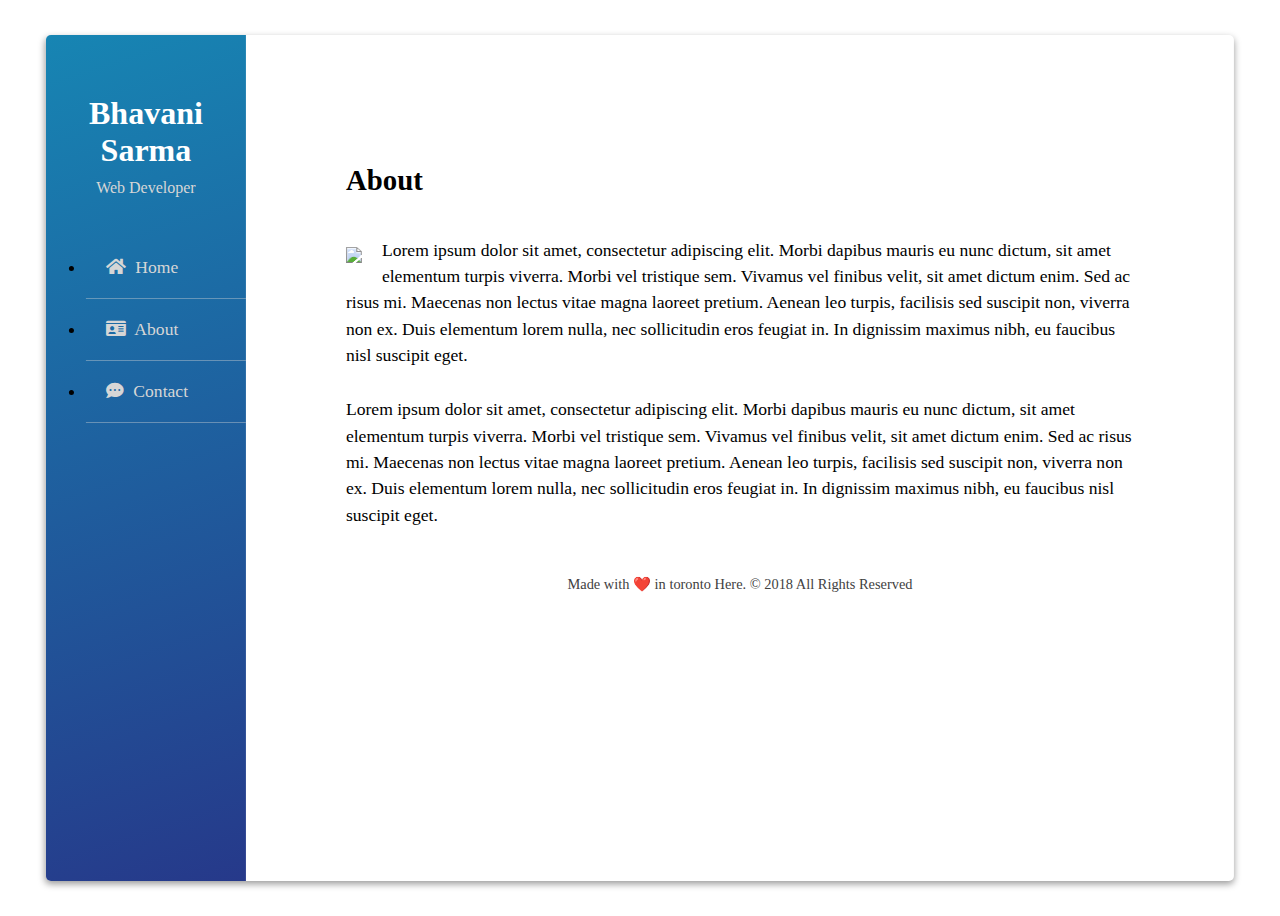
==== about.html @ 4d79c0e6 "Add contact.html page" ====
<!DOCTYPE html>
<html lang="en">
<head>
	<meta charset="UTF-8">
  	<meta name="viewport" content="width=device-width, initial-scale=1.0">
  	<meta http-equiv="X-UA-Compatible" content="ie=edge">
  	<link rel="stylesheet" href="https://cdnjs.cloudflare.com/ajax/libs/meyer-reset/2.0/reset.min.css"/>
  	<link rel="stylesheet" href="https://use.fontawesome.com/releases/v5.4.1/css/all.css">
  	<link rel="stylesheet" href="assets/css/style.css"/>
  	<title>Bhavani Sarma - Web Developer</title>
</head>
<body>
	<div class="parent">
		<div class="wrapper">
			<nav>
			  	<div class="inner-wrap">
			    <div class="site-header">Bhavani Sarma</div>
			    <div class="site-subheader">Web Developer</div>
			    <ul class="site-navigation">
			      <li><a href="index.html"><i class="fas fa-home"></i> Home</a></li>
			      <li><a href="about.html"><i class="fas fa-id-card"></i> About</a></li>
        			<li><a href="contact.html"><i class="fas fa-comment-dots"></i> Contact
        			</a>
      			</li>
			    </ul>
			  	</div>
			</nav>
			<main>
				<main>
  <div class="menu">
    <div class="menu-icon" id="sidebarCollapse"><i class="fas fa-bars"></i> <span class="mobile-header">Your Name: Web Developer</span></div>
  </div>
  <h1>About</h1>
  <article>
	    <img class="about-image" src="http://via.placeholder.com/200" />
	    <p>
	      Lorem ipsum dolor sit amet, consectetur adipiscing elit. Morbi dapibus mauris eu
	      nunc dictum, sit amet elementum turpis viverra. Morbi vel tristique sem. Vivamus vel finibus velit,
	      sit amet dictum enim. Sed ac risus mi. Maecenas non lectus vitae magna laoreet pretium. Aenean leo
	      turpis, facilisis sed suscipit non, viverra non ex. Duis elementum lorem nulla, nec sollicitudin eros feugiat in.
	      In dignissim maximus nibh, eu faucibus nisl suscipit eget.
	    </p>
	    <p>
	      Lorem ipsum dolor sit amet, consectetur adipiscing elit. Morbi dapibus mauris eu
	      nunc dictum, sit amet elementum turpis viverra. Morbi vel tristique sem. Vivamus vel finibus velit,
	      sit amet dictum enim. Sed ac risus mi. Maecenas non lectus vitae magna laoreet pretium. Aenean leo
	      turpis, facilisis sed suscipit non, viverra non ex. Duis elementum lorem nulla, nec sollicitudin eros feugiat in.
	      In dignissim maximus nibh, eu faucibus nisl suscipit eget.
	    </p>
	  </article>
	  <footer>
	    Made with ❤️ in toronto Here. © 2018 All Rights Reserved
	  </footer>
	</main>
				
		</div>
	</div>
</body>
<script src="https://cdnjs.cloudflare.com/ajax/libs/jquery/3.3.1/jquery.min.js"></script>
<script src="assets/js/sidebar.js"></script>
</html>
---- assets/css/style.css ----
@import "https://fonts.googleapis.com/css?family=Roboto:400,700"
body {
  background-color: #e9e9e9;
  font-family: "Roboto", sans-serif;
}

h1 {
  font-weight: 700;
  font-size: 1.8em;
  padding: 10px 0px 10px 0px;
}

h2 {
  font-size: 1.2em;
  padding: 25px 0px 5px 0px;
  color: #414141;
}

h3 {
  font-size: 0.8em;
  color: #414141;
}

p {
  font-size: 1.1em;
  line-height: 1.5em;
  padding-top: 10px;
}

p:last-child {
  padding-bottom: 30px;
}

a {
  color: #b32b78;
  text-decoration: none;
  -o-transition:.5s;
  -ms-transition:.5s;
  -moz-transition:.5s;
  -webkit-transition:.5s;
  transition:.5s;
}

a:hover {
  color: #852b87;
}

hr {
  color: #414141;
}

div.parent {
  position: relative;
  height: 100vh;
}

div.wrapper {
  position: absolute;
  margin: 0 auto;
  width: 94%;
  height: 94%;
  top: 50%;
  left: 50%;
  transform: translate(-50%, -50%);
  background-color: #ffffff;
  overflow-x: scroll;
  -webkit-border-radius: 5px;
  -moz-border-radius: 5px;
  border-radius: 5px;
  -webkit-box-shadow: 0px 3px 7px 0px rgba(0,0,0,0.4);
  -moz-box-shadow: 0px 3px 7px 0px rgba(0,0,0,0.4);
  box-shadow: 0px 3px 7px 0px rgba(0,0,0,0.4);
  display: grid;
  grid-template-rows: 1fr;
  grid-template-columns: 200px 1fr;
}

nav {
  display: grid;
  grid-row: span 1;
  grid-column: span 1;
  background: rgb(23,133,179);
  background: linear-gradient(162deg, rgba(23,133,179,1) 0%, rgba(38,57,138,1) 100%);
}

div.inner-wrap {
  display: block;
}

div.site-header, div.site-subheader {
  text-align: center;
}

div.site-header {
  margin-top: 60px;
  text-align: center;
  font-size: 2em;
  font-weight: 700;
  color: #ffffff;
}

div.site-subheader {
  text-align: center;
  font-size: 1em;
  margin-bottom: 40px;
  color: #d6d6d6;
  margin-top:10px;
}

ul.site-navigation li {
  border-bottom: 1px solid rgba(214, 214, 214, 0.4);
  padding: 20px 20px 20px 20px;
  font-size: 1.1em;
}

ul.site-navigation li i {
  margin-right: 5px;
}

ul.site-navigation li a {
  color: #d6d6d6;
  text-decoration: none;
  -o-transition:.5s;
  -ms-transition:.5s;
 -moz-transition:.5s;
  -webkit-transition:.5s;
  transition:.5s;
}

ul.site-navigation li a:hover {
  color: #ffffff;
  opacity: 0.5;
}

.menu {
  display: none;
}

main {
  grid-row: span 1;
  grid-column: span 1;
  padding: 50px 50px 50px 50px;
}

.about-image {
  float: left;
  padding-top: 20px;
  padding-right: 20px;
  padding-bottom: 20px;
}

ul.social {margin-top: 30px;
  font-size: 1.3em;
}

ul.social li {
  margin-bottom: 20px;
  margin-left: 20px;
}

ul.social li:last-child {
  margin-bottom: 0px;
}

footer {
  font-size: 0.9em;
  text-align: center;
  color: #414141;
}

article.portfolio-item {
  margin-top: 50px;
  margin-bottom: 50px;
  display: grid;
  grid-template-rows: 1fr;
  grid-template-columns: 150px 1fr;
}

div.portfolio-image {
  grid-row: span 1;
  grid-column: span 1;
}

div.portfolio-description {
  padding-left: 50px;
  grid-row: span 1;
  grid-column: span 1;
}

@media (max-width: 768px) {
  div.wrapper{
    width: 96%;
    grid-template-columns: 1fr;
  }

  nav {
    display: none;
  }

  .active {
    display: grid;
  }

  .menuup {
    grid-template-columns: 200px 1fr!important;
  }

  .menu {
    display: block;
    margin-bottom: 40px;
  }

  .menu i {
    margin-right: 10px;
  }

  .menu-icon {
    cursor: pointer;
  }

  .hide {
    display: none;
  }

  main {
    padding: 20px 20px 20px 20px;
  }
}
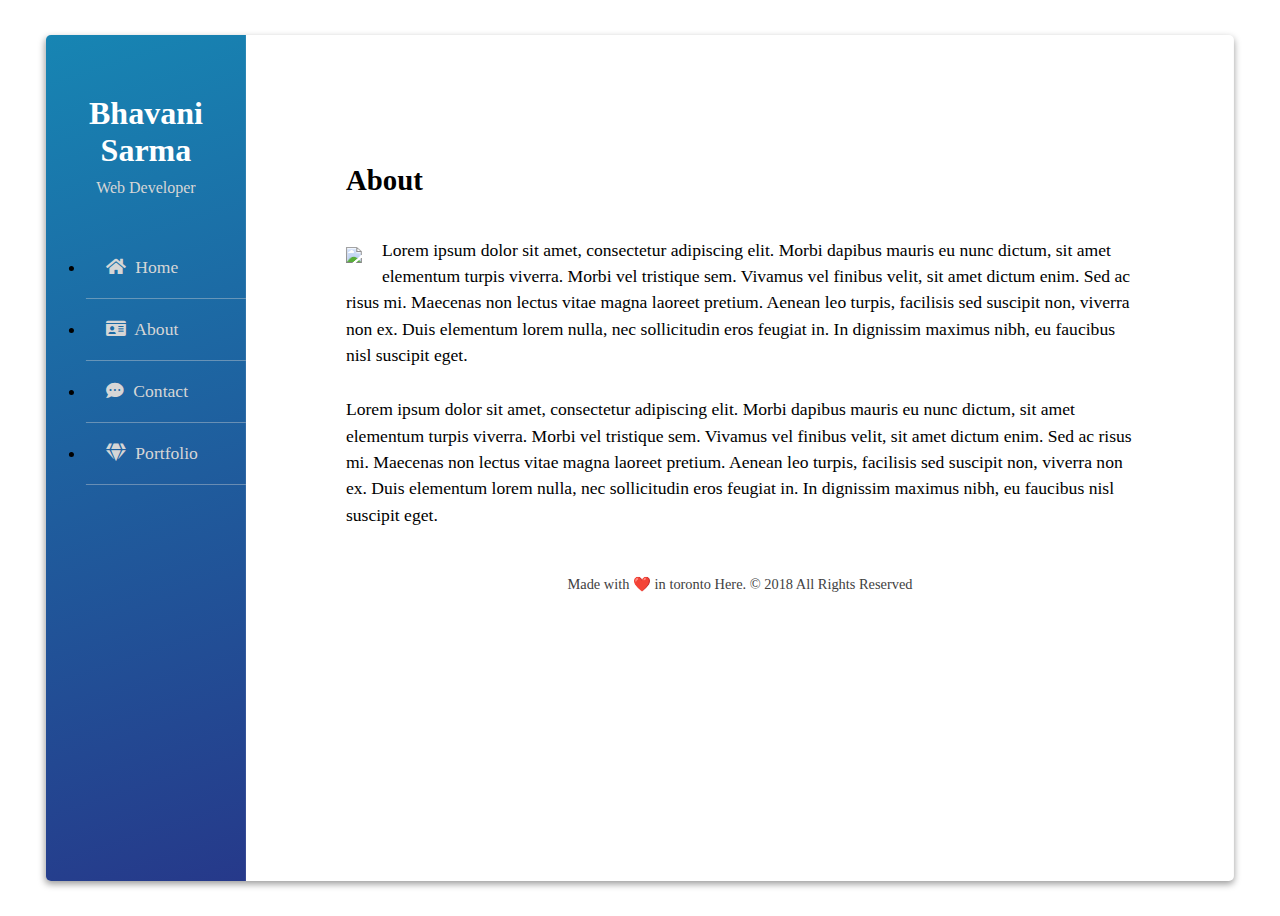
==== commit 47214f5c: "add portfoli.html page" ====
--- a/about.html
+++ b/about.html
@@ -18,10 +18,10 @@
 			    <div class="site-subheader">Web Developer</div>
 			    <ul class="site-navigation">
 			      <li><a href="index.html"><i class="fas fa-home"></i> Home</a></li>
-			      <li><a href="about.html"><i class="fas fa-id-card"></i> About</a></li>
-        			<li><a href="contact.html"><i class="fas fa-comment-dots"></i> Contact
-        			</a>
-      			</li>
+				    <li><a href="about.html"><i class="fas fa-id-card"></i> About</a></li>
+	        	    <li><a href="contact.html"><i class="fas fa-comment-dots"></i> Contact</a></li>
+	       			<li><a href="portfolio.html"><i class="fas fa-gem"></i> Portfolio</a>
+	      			</li>
 			    </ul>
 			  	</div>
 			</nav>
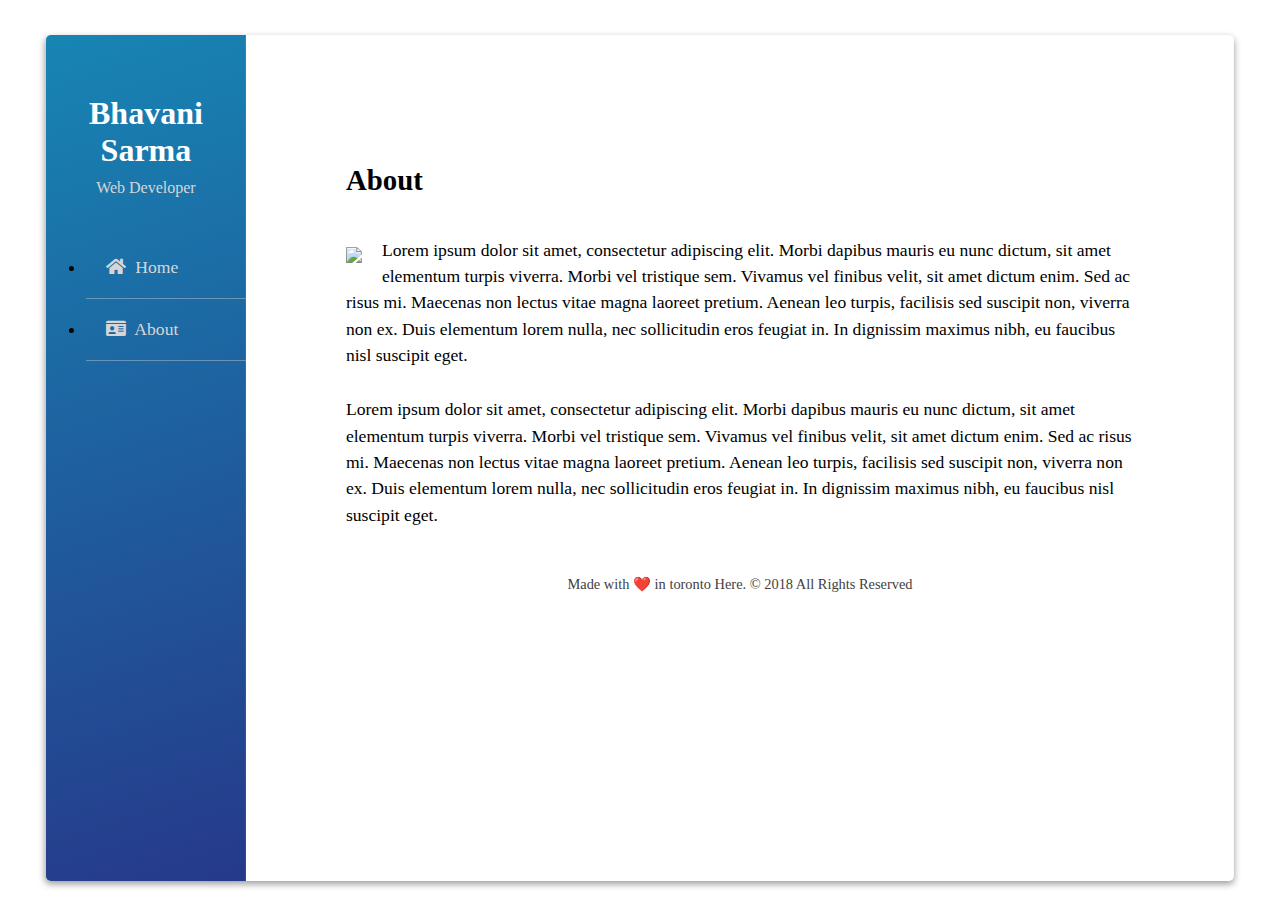
==== commit 573ac34e: "Merge pull request #6 from bhavanisarma/add-about-html" ====
--- a/about.html
+++ b/about.html
@@ -18,10 +18,8 @@
 			    <div class="site-subheader">Web Developer</div>
 			    <ul class="site-navigation">
 			      <li><a href="index.html"><i class="fas fa-home"></i> Home</a></li>
-				    <li><a href="about.html"><i class="fas fa-id-card"></i> About</a></li>
-	        	    <li><a href="contact.html"><i class="fas fa-comment-dots"></i> Contact</a></li>
-	       			<li><a href="portfolio.html"><i class="fas fa-gem"></i> Portfolio</a>
-	      			</li>
+			      <li>
+        			<a href="about.html"><i class="fas fa-id-card"></i> About</a></li>
 			    </ul>
 			  	</div>
 			</nav>
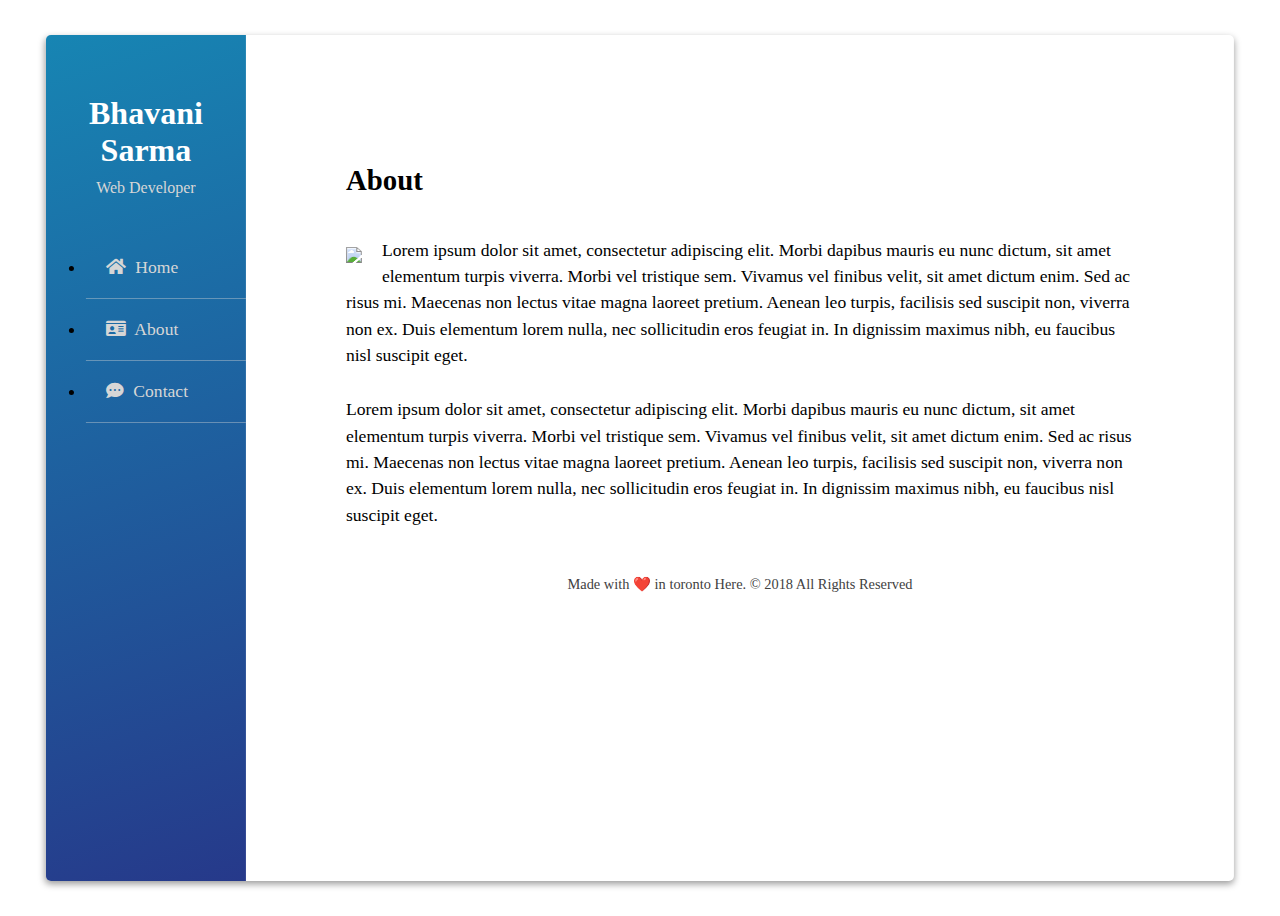
==== commit 094605de: "Merge pull request #7 from bhavanisarma/add-contact-html" ====
--- a/about.html
+++ b/about.html
@@ -18,8 +18,10 @@
 			    <div class="site-subheader">Web Developer</div>
 			    <ul class="site-navigation">
 			      <li><a href="index.html"><i class="fas fa-home"></i> Home</a></li>
-			      <li>
-        			<a href="about.html"><i class="fas fa-id-card"></i> About</a></li>
+			      <li><a href="about.html"><i class="fas fa-id-card"></i> About</a></li>
+        			<li><a href="contact.html"><i class="fas fa-comment-dots"></i> Contact
+        			</a>
+      			</li>
 			    </ul>
 			  	</div>
 			</nav>
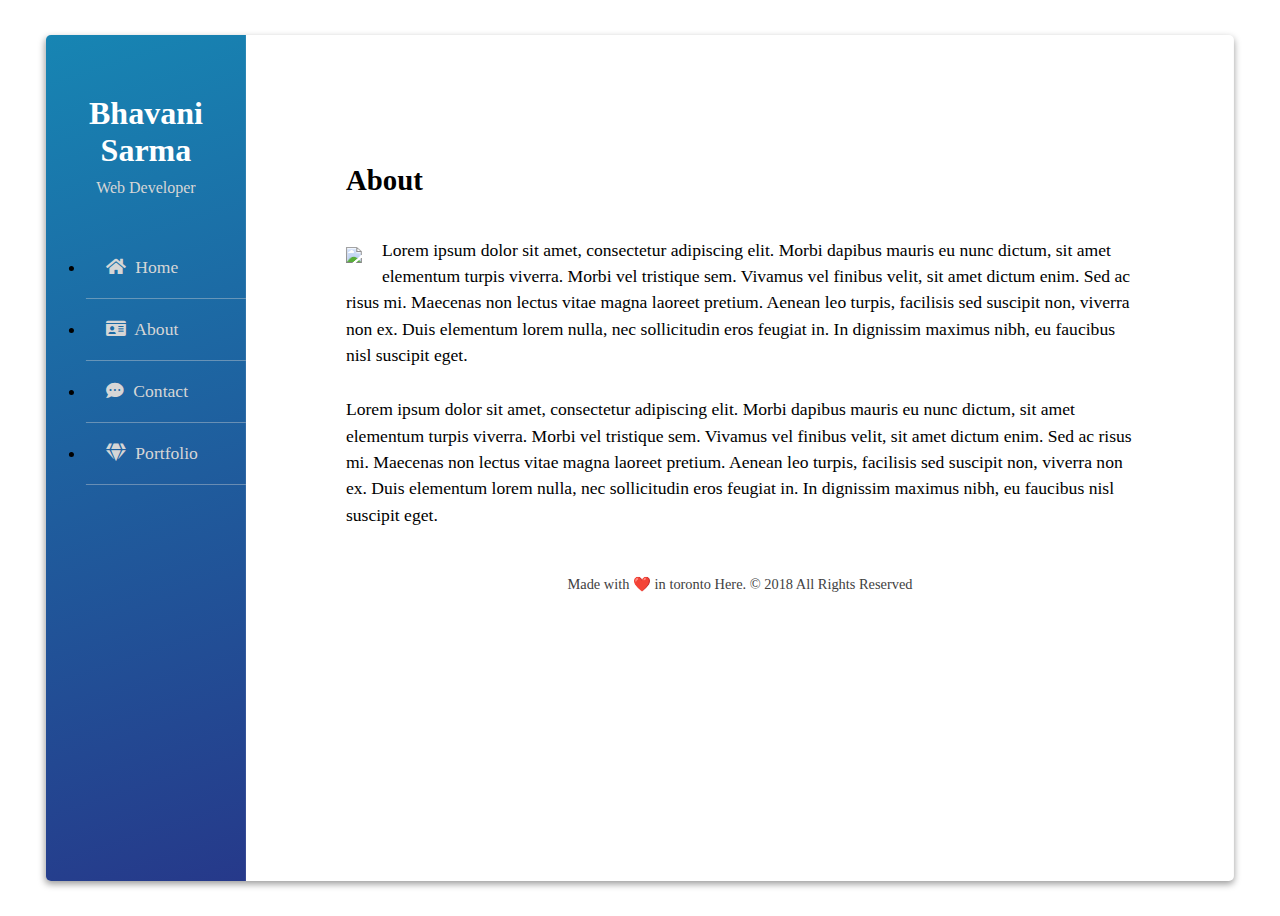
==== commit b2199c68: "Merge pull request #9 from bhavanisarma/add-portfolio-html" ====
--- a/about.html
+++ b/about.html
@@ -18,10 +18,10 @@
 			    <div class="site-subheader">Web Developer</div>
 			    <ul class="site-navigation">
 			      <li><a href="index.html"><i class="fas fa-home"></i> Home</a></li>
-			      <li><a href="about.html"><i class="fas fa-id-card"></i> About</a></li>
-        			<li><a href="contact.html"><i class="fas fa-comment-dots"></i> Contact
-        			</a>
-      			</li>
+				    <li><a href="about.html"><i class="fas fa-id-card"></i> About</a></li>
+	        	    <li><a href="contact.html"><i class="fas fa-comment-dots"></i> Contact</a></li>
+	       			<li><a href="portfolio.html"><i class="fas fa-gem"></i> Portfolio</a>
+	      			</li>
 			    </ul>
 			  	</div>
 			</nav>
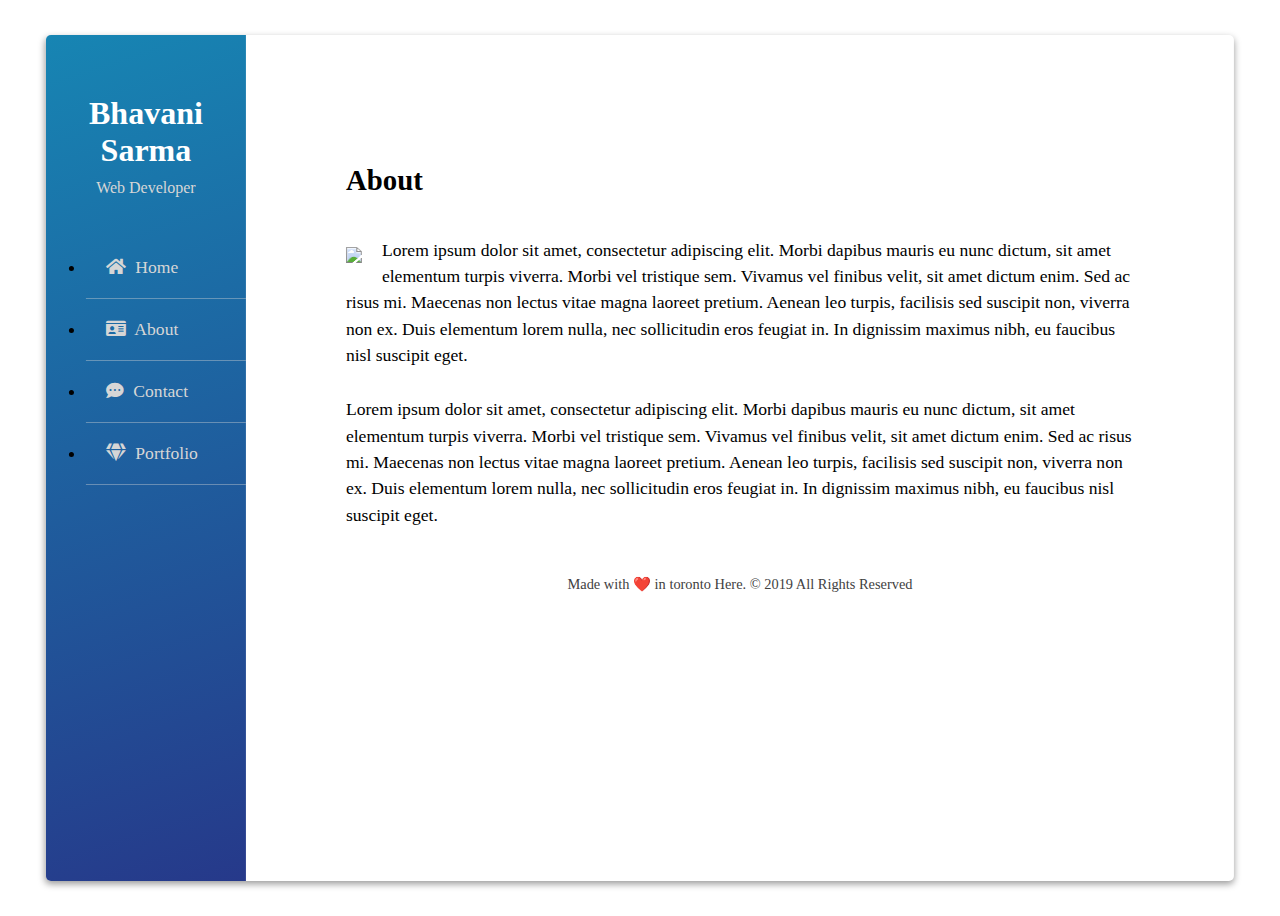
==== commit 8207eb43: "Add readme.md" ====
--- a/about.html
+++ b/about.html
@@ -49,7 +49,7 @@
 	    </p>
 	  </article>
 	  <footer>
-	    Made with ❤️ in toronto Here. © 2018 All Rights Reserved
+	    Made with ❤️ in toronto Here. © 2019 All Rights Reserved
 	  </footer>
 	</main>
 				
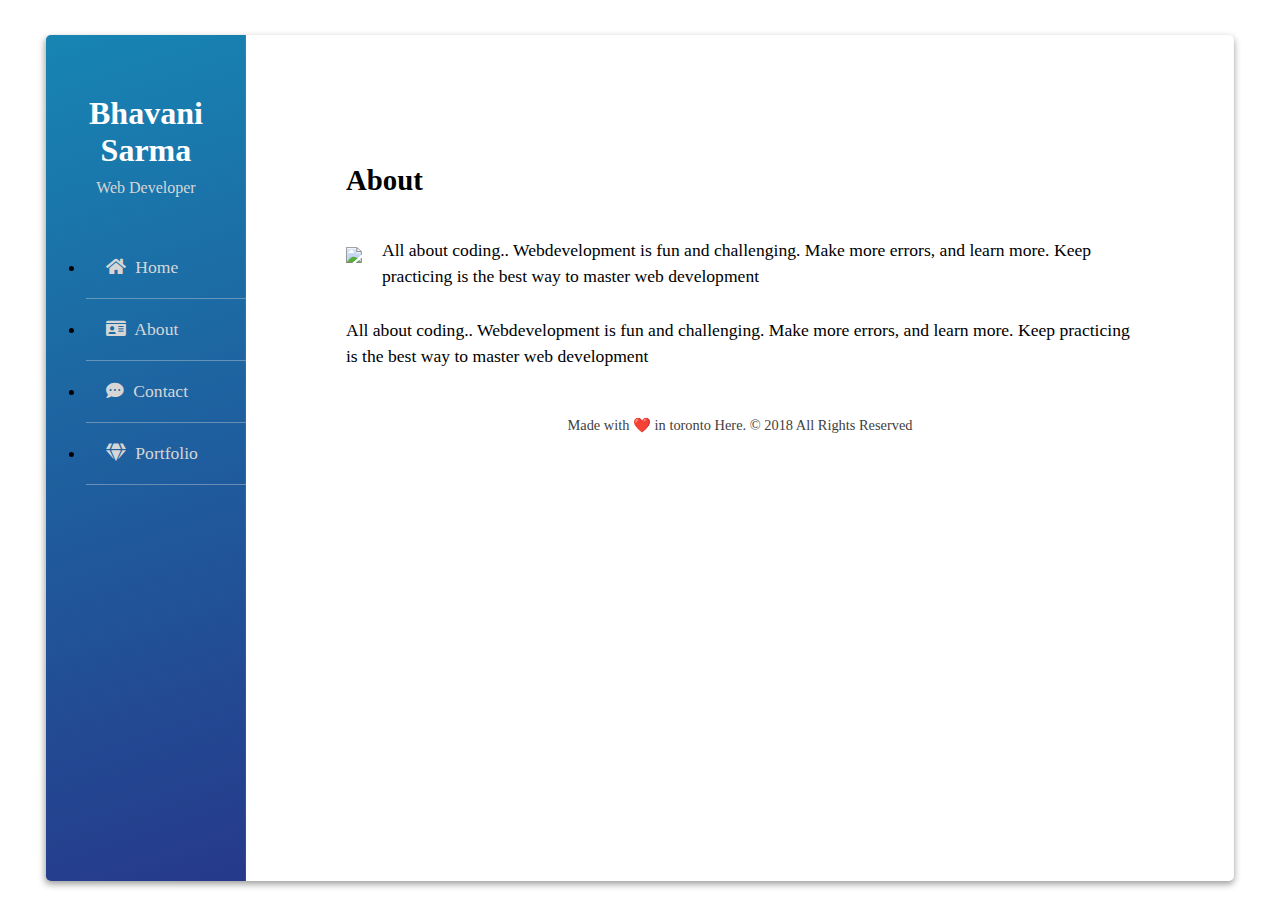
==== commit 2710a750: "final changes" ====
--- a/about.html
+++ b/about.html
@@ -28,28 +28,20 @@
 			<main>
 				<main>
   <div class="menu">
-    <div class="menu-icon" id="sidebarCollapse"><i class="fas fa-bars"></i> <span class="mobile-header">Your Name: Web Developer</span></div>
+    <div class="menu-icon" id="sidebarCollapse"><i class="fas fa-bars"></i> <span class="mobile-header">Bhavani: Web Developer</span></div>
   </div>
   <h1>About</h1>
   <article>
 	    <img class="about-image" src="http://via.placeholder.com/200" />
 	    <p>
-	      Lorem ipsum dolor sit amet, consectetur adipiscing elit. Morbi dapibus mauris eu
-	      nunc dictum, sit amet elementum turpis viverra. Morbi vel tristique sem. Vivamus vel finibus velit,
-	      sit amet dictum enim. Sed ac risus mi. Maecenas non lectus vitae magna laoreet pretium. Aenean leo
-	      turpis, facilisis sed suscipit non, viverra non ex. Duis elementum lorem nulla, nec sollicitudin eros feugiat in.
-	      In dignissim maximus nibh, eu faucibus nisl suscipit eget.
+	      All about coding.. Webdevelopment is fun and challenging. Make more errors, and learn more. Keep practicing is the best way to master web development 
 	    </p>
 	    <p>
-	      Lorem ipsum dolor sit amet, consectetur adipiscing elit. Morbi dapibus mauris eu
-	      nunc dictum, sit amet elementum turpis viverra. Morbi vel tristique sem. Vivamus vel finibus velit,
-	      sit amet dictum enim. Sed ac risus mi. Maecenas non lectus vitae magna laoreet pretium. Aenean leo
-	      turpis, facilisis sed suscipit non, viverra non ex. Duis elementum lorem nulla, nec sollicitudin eros feugiat in.
-	      In dignissim maximus nibh, eu faucibus nisl suscipit eget.
+		All about coding.. Webdevelopment is fun and challenging. Make more errors, and learn more. Keep practicing is the best way to master web development 
 	    </p>
 	  </article>
 	  <footer>
-	    Made with ❤️ in toronto Here. © 2019 All Rights Reserved
+	    Made with ❤️ in toronto Here. © 2018 All Rights Reserved
 	  </footer>
 	</main>
 				
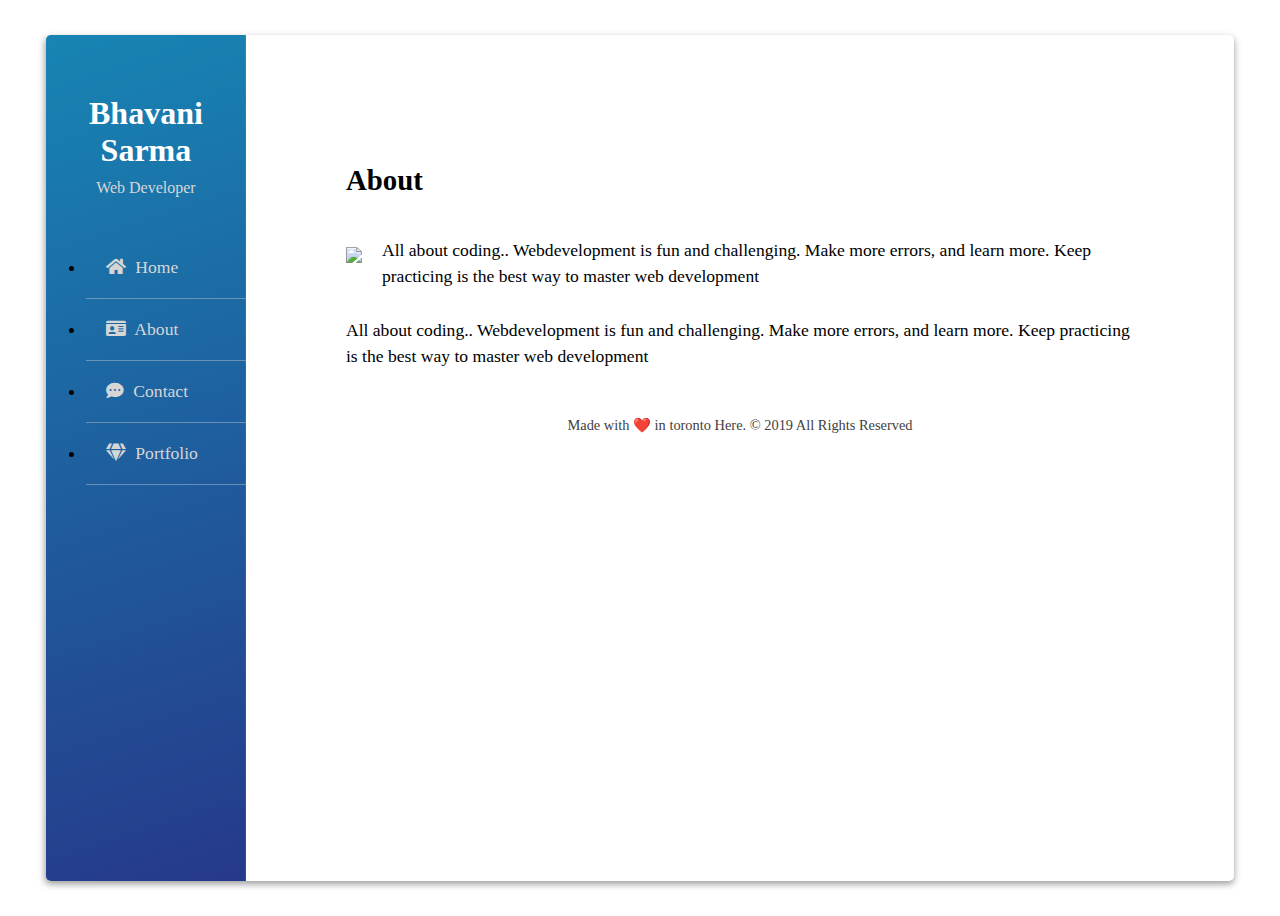
==== commit 1a9b13cb: "Merge pull request #13 from bhavanisarma/final" ====
--- a/about.html
+++ b/about.html
@@ -41,7 +41,7 @@
 	    </p>
 	  </article>
 	  <footer>
-	    Made with ❤️ in toronto Here. © 2018 All Rights Reserved
+	    Made with ❤️ in toronto Here. © 2019 All Rights Reserved
 	  </footer>
 	</main>
 				
